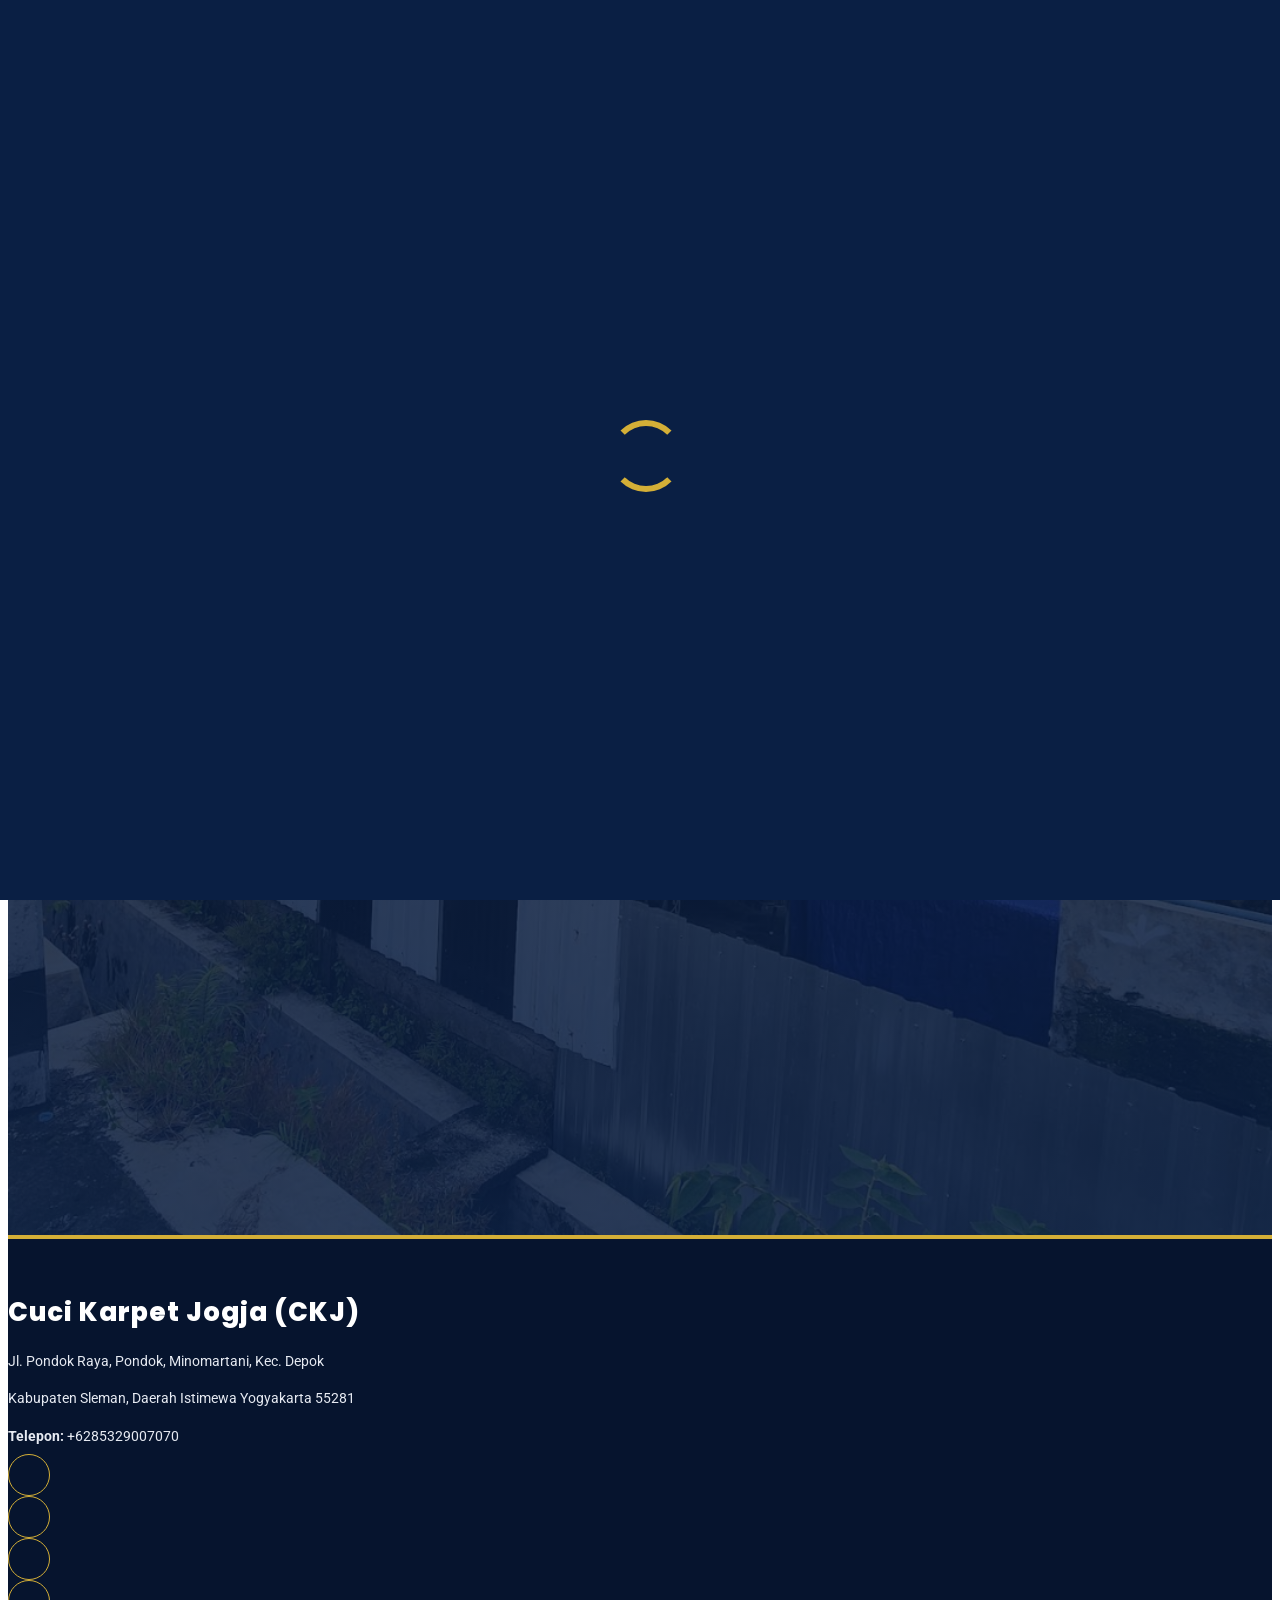
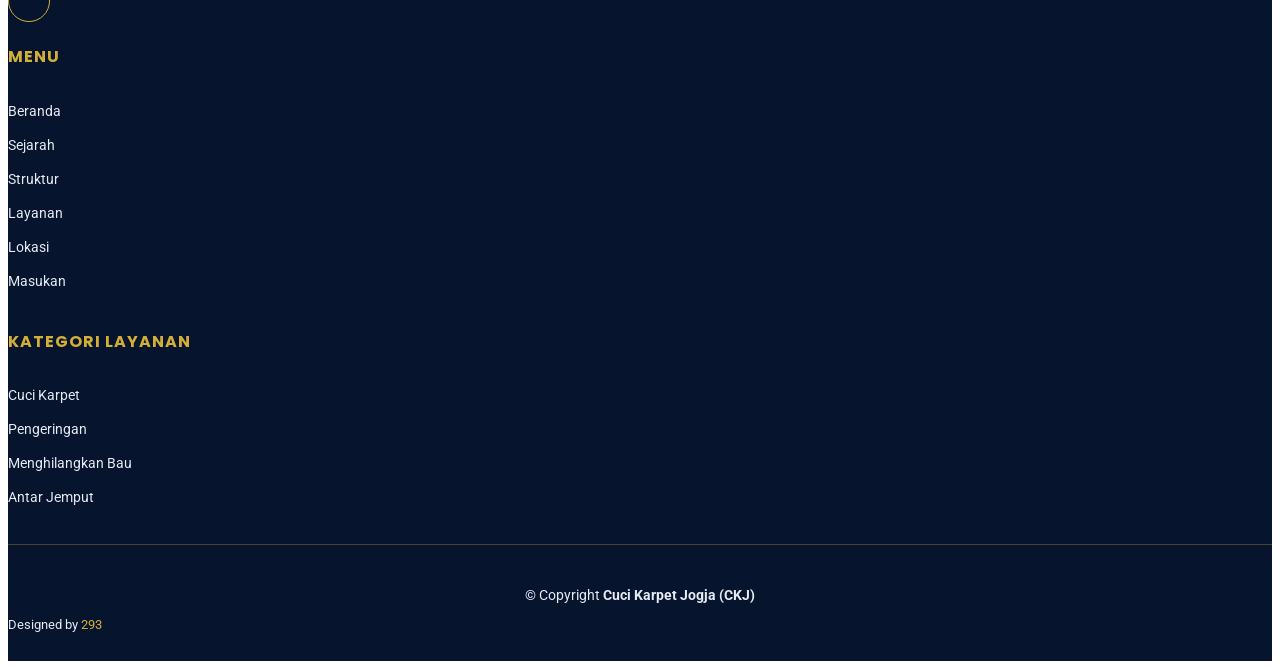
==== index.html @ 94afa314 "mulai" ====
<!DOCTYPE html>
<html lang="id">

<head>
  <meta charset="utf-8">
  <meta content="width=device-width, initial-scale=1.0" name="viewport">
  <title>(CKJ) Cuci Karpet Jogja - Profil UMKM</title>
  <meta name="description" content="Profil (CKJ) Cuci Karpet Jogja: sejarah, struktur organisasi, lokasi, sosial media, dan layanan.">
  <meta name="keywords" content="(CKJ) Cuci Karpet Jogja, Jogja, UMKM, Cuci Karpet Jogja">

  <link href="assets/img/logo ckj.png" rel="icon">

  <link href="https://fonts.googleapis.com" rel="preconnect">
  <link href="https://fonts.gstatic.com" rel="preconnect" crossorigin>
  <link href="https://fonts.googleapis.com/css2?family=Roboto:ital,wght@0,100;0,300;0,400;0,500;0,700;0,900;1,100;1,300;1,400;1,500;1,700;1,900&family=Poppins:ital,wght@0,100;0,200;0,300;0,400;0,500;0,600;0,700;0,800;0,900;1,100;1,200;1,300;1,400;1,500;1,600;1,700;1,800;1,900&family=Raleway:ital,wght@0,100;0,200;0,300;0,400;0,500;0,600;0,700;0,800;0,900;1,100;1,200;1,300;1,400;1,500;1,600;1,700;1,800;1,900&display=swap" rel="stylesheet">

  <link href="assets/vendor/bootstrap/css/bootstrap.min.css" rel="stylesheet">
  <link href="assets/vendor/bootstrap-icons/bootstrap-icons.css" rel="stylesheet">
  <link href="assets/vendor/aos/aos.css" rel="stylesheet">
  <link href="assets/vendor/glightbox/css/glightbox.min.css" rel="stylesheet">
  <link href="assets/vendor/swiper/swiper-bundle.min.css" rel="stylesheet">

  <link href="assets/css/main.css" rel="stylesheet">
</head>

<body class="index-page">

  <header id="header" class="header d-flex align-items-center fixed-top">
    <div class="container-fluid container-xl position-relative d-flex align-items-center justify-content-between">

      <div class="logo d-flex align-items-center">
        <img src="assets/img/logo ckj.png" alt="Logo PT Pindad" onerror="this.style.display='none'">
        <h1 class="sitename">Cuci Karpet Jogja</h1>
      </div>

      <nav id="navmenu" class="navmenu">
        <ul>
          <li><a href="index.html" class="active">Beranda</a></li>
          <li><a href="sejarah.html">Sejarah</a></li>
          <li><a href="struktur.html">Struktur</a></li>
          <li><a href="layanan.html">Layanan</a></li>
          <li><a href="lokasi.html">Lokasi</a></li>
          <li><a href="sosial-media.html">Sosial Media</a></li>
          <li><a href="masukan.html">Masukan</a></li>
        </ul>
        <i class="mobile-nav-toggle d-xl-none bi bi-list"></i>
      </nav>

    </div>
  </header>

  <main class="main">

    <section id="hero" class="hero section accent-background">

      <img src="assets/img/gedung ckj.png" alt="" data-aos="fade-in">

      <div class="container text-center" data-aos="fade-up" data-aos-delay="100">
        <h2>Cuci Karpet Jogja (CKJ)</h2>
        <p>Penyedia jasa pencucian dan perawatan kebersihan terpercaya yang menghadirkan solusi profesional untuk menjaga kebersihan, kenyamanan, dan kualitas lingkungan Anda.</p>
        <a href="sejarah.html" class="btn-scroll" title="Lanjut"><i class="bi bi-chevron-down"></i></a>
      </div>

    </section>

  </main>

  <footer id="footer" class="footer dark-background">

    <div class="container footer-top">
      <div class="row gy-4">
        <div class="col-lg-5 col-md-12 footer-about">
          <div class="logo d-flex align-items-center">
            <span class="sitename">Cuci Karpet Jogja (CKJ)</span>
          </div>
          <div class="footer-contact pt-3">
            <p>Jl. Pondok Raya, Pondok, Minomartani, Kec. Depok</p>
            <p> Kabupaten Sleman, Daerah Istimewa Yogyakarta 55281</p>
            <p class="mt-3"><strong>Telepon:</strong> <span>+6285329007070</span></p>
          </div>
          <div class="social-links d-flex mt-4">
            <a href="https://www.instagram.com/pt_pindad/" target="_blank" rel="noopener"><i class="bi bi-instagram"></i></a>
            <a href="https://www.facebook.com/PTPindad" target="_blank" rel="noopener"><i class="bi bi-facebook"></i></a>
            <a href="https://x.com/pt_pindad" target="_blank" rel="noopener"><i class="bi bi-twitter-x"></i></a>
            <a href="https://www.youtube.com/@PTPindad" target="_blank" rel="noopener"><i class="bi bi-youtube"></i></a>
          </div>
        </div>

        <div class="col-lg-3 col-md-6 footer-links">
          <h4>Menu</h4>
          <ul>
            <li><a href="index.html">Beranda</a></li>
            <li><a href="sejarah.html">Sejarah</a></li>
            <li><a href="struktur.html">Struktur</a></li>
            <li><a href="layanan.html">Layanan</a></li>
            <li><a href="lokasi.html">Lokasi</a></li>
            <li><a href="masukan.html">Masukan</a></li>
          </ul>
        </div>

        <div class="col-lg-4 col-md-6 footer-links">
          <h4>Kategori Layanan</h4>
          <ul>
            <li><a href="layanan.html">Cuci Karpet</a></li>
            <li><a href="layanan.html">Pengeringan</a></li>
            <li><a href="layanan.html">Menghilangkan Bau</a></li>
            <li><a href="layanan.html">Antar Jemput</a></li>
          </ul>
        </div>

      </div>
    </div>

    <div class="container copyright text-center mt-4">
      <p>© <span>Copyright</span> <strong class="px-1 sitename">Cuci Karpet Jogja (CKJ)</strong> <span></p>
      <div class="credits">
        Designed by <a>293</a>
      </div>
    </div>

  </footer>

  <a href="#" id="scroll-top" class="scroll-top d-flex align-items-center justify-content-center"><i class="bi bi-arrow-up-short"></i></a>

  <div id="preloader"></div>

  <script src="assets/vendor/bootstrap/js/bootstrap.bundle.min.js"></script>
  <script src="assets/vendor/php-email-form/validate.js"></script>
  <script src="assets/vendor/aos/aos.js"></script>
  <script src="assets/vendor/purecounter/purecounter_vanilla.js"></script>
  <script src="assets/vendor/glightbox/js/glightbox.min.js"></script>
  <script src="assets/vendor/imagesloaded/imagesloaded.pkgd.min.js"></script>
  <script src="assets/vendor/isotope-layout/isotope.pkgd.min.js"></script>
  <script src="assets/vendor/swiper/swiper-bundle.min.js"></script>

  <script src="assets/js/main.js"></script>

</body>

</html>
---- assets/css/main.css ----
/**
* Template Name: Squadfree (tema Navy & Gold untuk PT Pindad)
* Template URL: https://bootstrapmade.com/squadfree-free-bootstrap-template-creative/
* Author: BootstrapMade.com
* License: https://bootstrapmade.com/license/
*/

:root {
  --default-font: "Roboto", system-ui, -apple-system, "Segoe UI", Arial, sans-serif;
  --heading-font: "Poppins", "Raleway", sans-serif;
  --nav-font: "Poppins", sans-serif;
}

:root {
  --background-color: #ffffff;
  --default-color: #2b3345;
  --heading-color: #0a1f44;
  --accent-color: #a67c00;
  --surface-color: #ffffff;
  --contrast-color: #0a1f44;
}

:root {
  --nav-color: #ffffff;
  --nav-hover-color: #d4af37;
  --nav-mobile-background-color: #ffffff;
  --nav-dropdown-background-color: #ffffff;
  --nav-dropdown-color: #0a1f44;
  --nav-dropdown-hover-color: #a67c00;
}

.light-background { --background-color: #f4f6fa; --surface-color: #ffffff; }

.dark-background {
  --background-color: #06142e;
  --default-color: #e6eaf2;
  --heading-color: #ffffff;
  --surface-color: #0f2a5a;
  --accent-color: #d4af37;
}

.accent-background {
  --background-color: #0a1f44;
  --default-color: #ffffff;
  --heading-color: #ffffff;
  --surface-color: #14306a;
  --accent-color: #d4af37;
}

:root { scroll-behavior: smooth; }

body {
  color: var(--default-color);
  background-color: var(--background-color);
  font-family: var(--default-font);
  font-size: 16px;
  line-height: 1.7;
}

a { color: var(--accent-color); text-decoration: none; transition: 0.3s; }
a:hover { color: color-mix(in srgb, var(--accent-color), #000 15%); text-decoration: none; }

h1, h2, h3, h4, h5, h6 {
  color: var(--heading-color);
  font-family: var(--heading-font);
  font-weight: 700;
  letter-spacing: 0.2px;
}

p, li { text-align: justify; }
.hero p, .section-title p, .call-to-action p { text-align: justify; text-align-last: center; }
.info-item p, .stats-item p, .footer .footer-contact p, .copyright p { text-align: left; }
.copyright p { text-align: center; }

.php-email-form .error-message { display: none; background: #df1529; color: #fff; text-align: left; padding: 15px; margin-bottom: 24px; font-weight: 600; }
.php-email-form .sent-message { display: none; color: #fff; background: #059652; text-align: center; padding: 15px; margin-bottom: 24px; font-weight: 600; }
.php-email-form .loading { display: none; background: var(--surface-color); text-align: center; padding: 15px; margin-bottom: 24px; }
.php-email-form .loading:before { content: ""; display: inline-block; border-radius: 50%; width: 24px; height: 24px; margin: 0 10px -6px 0; border: 3px solid var(--accent-color); border-top-color: var(--surface-color); animation: php-email-form-loading 1s linear infinite; }
@keyframes php-email-form-loading { 0% { transform: rotate(0deg); } 100% { transform: rotate(360deg); } }

.header {
  --background-color: rgba(6, 20, 46, 0);
  --default-color: #ffffff;
  --heading-color: #ffffff;
  color: var(--default-color);
  background-color: var(--background-color);
  padding: 15px 0;
  transition: all 0.5s;
  z-index: 997;
}

.header .logo { line-height: 1; cursor: default; }
.header .logo img { max-height: 42px; width: auto; margin-right: 10px; }
.header .logo h1 {
  font-size: 26px;
  margin: 0;
  font-weight: 800;
  letter-spacing: 1.5px;
  color: #ffffff;
  text-transform: uppercase;
}

.scrolled .header {
  --background-color: #0a1f44;
  box-shadow: 0 2px 18px rgba(0, 0, 0, 0.35);
  border-bottom: 2px solid #d4af37;
}

@media (min-width: 1200px) {
  .navmenu { padding: 0; }
  .navmenu ul { margin: 0; padding: 0; display: flex; list-style: none; align-items: center; }
  .navmenu li { position: relative; }

  .navmenu a, .navmenu a:focus {
    color: var(--nav-color);
    padding: 10px 16px;
    margin-left: 2px;
    font-size: 15px;
    font-family: var(--nav-font);
    font-weight: 600;
    letter-spacing: 0.5px;
    text-transform: uppercase;
    display: flex;
    align-items: center;
    white-space: nowrap;
    transition: 0.3s;
  }

  .navmenu li:hover > a,
  .navmenu .active,
  .navmenu .active:focus {
    color: #0a1f44;
    background-color: var(--nav-hover-color);
  }
}

@media (max-width: 1199px) {
  .mobile-nav-toggle { color: var(--nav-color); font-size: 28px; line-height: 0; margin-right: 10px; cursor: pointer; transition: color 0.3s; }
  .navmenu { padding: 0; z-index: 9997; }

  .navmenu ul {
    display: none;
    list-style: none;
    position: absolute;
    inset: 60px 20px 20px 20px;
    padding: 10px 0;
    margin: 0;
    border-radius: 6px;
    background-color: var(--nav-mobile-background-color);
    overflow-y: auto;
    transition: 0.3s;
    z-index: 9998;
    box-shadow: 0 0 30px rgba(0, 0, 0, 0.3);
    border-top: 4px solid #d4af37;
  }

  .navmenu a, .navmenu a:focus {
    color: var(--nav-dropdown-color);
    padding: 12px 20px;
    font-family: var(--nav-font);
    font-size: 16px;
    font-weight: 600;
    text-transform: uppercase;
    display: flex;
    align-items: center;
    white-space: nowrap;
    transition: 0.3s;
  }

  .navmenu a:hover, .navmenu .active, .navmenu .active:focus { color: var(--nav-dropdown-hover-color); }

  .mobile-nav-active { overflow: hidden; }
  .mobile-nav-active .mobile-nav-toggle { color: #fff; position: absolute; font-size: 32px; top: 15px; right: 15px; margin-right: 0; z-index: 9999; }
  .mobile-nav-active .navmenu { position: fixed; overflow: hidden; inset: 0; background: rgba(6, 20, 46, 0.85); transition: 0.3s; }
  .mobile-nav-active .navmenu > ul { display: block; }
}

.footer {
  color: var(--default-color);
  background-color: var(--background-color);
  font-size: 14px;
  position: relative;
}

.footer .footer-top { padding-top: 60px; border-top: 4px solid #d4af37; }
.footer .footer-about .logo { line-height: 1; margin-bottom: 25px; cursor: default; }
.footer .footer-about .logo span { font-size: 26px; font-weight: 800; letter-spacing: 1px; font-family: var(--heading-font); color: #ffffff; }
.footer .footer-about p { font-size: 14px; }

.footer .social-links a {
  display: flex; align-items: center; justify-content: center;
  width: 40px; height: 40px; border-radius: 50%;
  border: 1px solid #d4af37;
  font-size: 16px; color: #d4af37; margin-right: 10px; transition: 0.3s;
}
.footer .social-links a:hover { background: #d4af37; color: #0a1f44; }

.footer h4 { font-size: 16px; font-weight: 700; text-transform: uppercase; letter-spacing: 1px; position: relative; padding-bottom: 12px; color: #d4af37; }
.footer .footer-links { margin-bottom: 30px; }
.footer .footer-links ul { list-style: none; padding: 0; margin: 0; }
.footer .footer-links ul li { padding: 10px 0; display: flex; align-items: center; }
.footer .footer-links ul li:first-child { padding-top: 0; }
.footer .footer-links ul a { color: #e6eaf2; display: inline-block; line-height: 1; }
.footer .footer-links ul a:hover { color: #d4af37; }
.footer .footer-contact p { margin-bottom: 5px; }

.footer .copyright { padding: 25px 0; border-top: 1px solid rgba(212, 175, 55, 0.3); }
.footer .copyright p { margin-bottom: 0; }
.footer .credits { margin-top: 6px; font-size: 13px; }

#preloader { position: fixed; inset: 0; z-index: 999999; overflow: hidden; background: #0a1f44; transition: all 0.6s ease-out; }
#preloader:before {
  content: ""; position: fixed; top: calc(50% - 30px); left: calc(50% - 30px);
  border: 6px solid #d4af37; border-color: #d4af37 transparent #d4af37 transparent;
  border-radius: 50%; width: 60px; height: 60px; animation: animate-preloader 1.5s linear infinite;
}
@keyframes animate-preloader { 0% { transform: rotate(0deg); } 100% { transform: rotate(360deg); } }

.scroll-top {
  position: fixed; visibility: hidden; opacity: 0; right: 15px; bottom: -15px; z-index: 99999;
  background-color: #d4af37; width: 44px; height: 44px; border-radius: 4px; transition: all 0.4s;
}
.scroll-top i { font-size: 24px; color: #0a1f44; line-height: 0; }
.scroll-top:hover { background-color: #ffffff; }
.scroll-top.active { visibility: visible; opacity: 1; bottom: 15px; }

@media screen and (max-width: 768px) { [data-aos-delay] { transition-delay: 0 !important; } }

section, .section {
  color: var(--default-color);
  background-color: var(--background-color);
  padding: 80px 0;
  scroll-margin-top: 74px;
  overflow: clip;
}
@media (max-width: 1199px) { section, .section { scroll-margin-top: 82px; } }

.section-title { text-align: center; padding-bottom: 60px; position: relative; }
.section-title h2 {
  font-size: 34px;
  font-weight: 800;
  text-transform: uppercase;
  letter-spacing: 1px;
  margin-bottom: 20px;
  position: relative;
  padding-bottom: 18px;
}
.section-title h2::after {
  content: "";
  position: absolute;
  left: 50%;
  bottom: 0;
  transform: translateX(-50%);
  width: 80px;
  height: 4px;
  background: #d4af37;
}
.section-title p { margin-bottom: 0; font-size: 17px; max-width: 720px; margin-left: auto; margin-right: auto; }

.hero {
  width: 100%; min-height: 100vh; position: relative;
  padding: 120px 0 60px 0;
  display: flex; align-items: center; justify-content: center;
}
.hero:before { content: ""; background: linear-gradient(180deg, rgba(6, 20, 46, 0.75), rgba(10, 31, 68, 0.85)); position: absolute; inset: 0; z-index: 2; }
.hero img { position: absolute; inset: 0; display: block; width: 100%; height: 100%; object-fit: cover; z-index: 1; }
.hero .container { position: relative; z-index: 3; }

.hero h2 {
  margin: 0;
  font-size: 56px;
  font-weight: 800;
  line-height: 64px;
  letter-spacing: 2px;
  text-transform: uppercase;
  color: #ffffff;
  text-shadow: 0 2px 8px rgba(0, 0, 0, 0.5);
}
.hero h2::after { content: ""; display: block; width: 100px; height: 5px; background: #d4af37; margin: 20px auto 0; }

.hero p {
  color: #f1f3f8;
  max-width: 800px;
  margin: 20px auto 0 auto;
  font-size: 19px;
  font-weight: 500;
  line-height: 1.7;
  text-shadow: 0 1px 4px rgba(0, 0, 0, 0.6);
}

@media (max-width: 640px) {
  .hero h2 { font-size: 34px; line-height: 42px; }
  .hero p { font-size: 16px; }
}

.hero .btn-scroll { transition: 0.4s; color: #d4af37; display: block; margin-top: 30px; animation: btn-up-down 1s ease-in-out infinite alternate-reverse both; }
.hero .btn-scroll i { font-size: 48px; }
.hero .btn-scroll:hover { color: #ffffff; }
@keyframes btn-up-down { 0% { transform: translateY(5px); } 100% { transform: translateY(-5px); } }

.about .content h3 { font-weight: 800; font-size: 34px; margin-bottom: 25px; }
.about .content p { margin-bottom: 20px; text-align: justify; }

.about .icon-box {
  padding: 25px;
  background: #f4f6fa;
  border-left: 5px solid #d4af37;
  transition: 0.3s;
  cursor: default;
}
.about .icon-box i { font-size: 40px; color: #a67c00; margin-bottom: 10px; transition: color 0.3s; }
.about .icon-box h4 { font-size: 20px; font-weight: 700; margin: 0 0 10px 0; transition: color 0.3s; }
.about .icon-box p { font-size: 15px; color: #4a5368; margin-bottom: 0; text-align: justify; transition: color 0.3s; }
.about .icon-box:hover { background: #0a1f44; }
.about .icon-box:hover h4,
.about .icon-box:hover i { color: #d4af37; }
.about .icon-box:hover p,
.about .icon-box:hover li { color: #ffffff; }

.about .visi-misi-title { color: var(--heading-color); font-weight: 800; text-transform: uppercase; letter-spacing: 1px; }
.about .icon-box.visi-misi h4 { color: #a67c00; font-size: 24px; font-weight: 800; text-transform: uppercase; letter-spacing: 1px; }
.about .icon-box.visi-misi i,
.about .icon-box.visi-misi p,
.about .icon-box.visi-misi li { transition: color 0.3s; }
.about .icon-box.visi-misi .misi-list { font-size: 15px; color: #4a5368; padding-left: 20px; margin-bottom: 0; }
.about .icon-box.visi-misi .misi-list li { color: #4a5368; margin-bottom: 6px; text-align: justify; }
.about .icon-box.visi-misi:hover { background-color: #0a1f44 !important; }
.about .icon-box.visi-misi:hover h4,
.about .icon-box.visi-misi:hover i { color: #d4af37 !important; }
.about .icon-box.visi-misi:hover p,
.about .icon-box.visi-misi:hover li { color: #ffffff !important; }
.about .icon-box.visi-misi:hover li::marker { color: #d4af37; font-weight: 700; }

.services .struktur-img {
  min-height: 400px;
  max-height: 700px;
  object-fit: contain;
  background: #f4f6fa;
  border: 3px solid #0a1f44;
  border-bottom: 6px solid #d4af37;
  border-radius: 4px;
  box-shadow: 0 4px 25px rgba(10, 31, 68, 0.15);
}

.services .service-item {
  background-color: var(--surface-color);
  box-shadow: 0 4px 25px rgba(10, 31, 68, 0.12);
  border-top: 5px solid #d4af37;
  padding: 45px 28px;
  transition: all 0.3s ease-in-out;
  height: 100%;
  position: relative;
  z-index: 1;
  cursor: default;
}
.services .service-item:before { content: ""; position: absolute; background: #0a1f44; inset: 100% 0 0 0; transition: all 0.3s; z-index: -1; }
.services .service-item .icon { margin-bottom: 10px; }
.services .service-item .icon i { color: #a67c00; font-size: 40px; transition: 0.3s; }
.services .service-item h4 { font-weight: 700; margin-bottom: 15px; font-size: 20px; color: var(--heading-color); transition: 0.3s; }
.services .service-item p { line-height: 24px; font-size: 14px; margin-bottom: 0; color: #4a5368; text-align: justify; transition: 0.3s; }
.services .service-item:hover h4,
.services .service-item:hover h4 a,
.services .service-item:hover .icon i,
.services .service-item:hover i { color: #d4af37 !important; }
.services .service-item:hover p { color: #ffffff !important; }
.services .service-item:hover:before { inset: 0; }

.stats .stats-item { padding: 30px; width: 100%; }
.stats .stats-item i { color: #a67c00; display: block; font-size: 44px; float: left; line-height: 0; }
.stats .stats-item .purecounter { color: #0a1f44; font-size: 48px; line-height: 40px; display: block; font-weight: 800; font-family: var(--heading-font); margin-left: 60px; }
.stats .stats-item p { color: #4a5368; padding: 15px 0 0 0; margin: 0 0 0 60px; font-family: var(--heading-font); font-size: 14px; }
.stats .stats-item p strong { color: #0a1f44; }

.call-to-action { padding: 90px 0; position: relative; clip-path: inset(0); }
.call-to-action img { position: fixed; top: 0; left: 0; display: block; width: 100%; height: 100%; object-fit: cover; z-index: 1; }
.call-to-action:before { content: ""; background: rgba(6, 20, 46, 0.88); position: absolute; inset: 0; z-index: 2; }
.call-to-action .container { position: relative; z-index: 3; }
.call-to-action h3 { font-size: 32px; font-weight: 800; text-transform: uppercase; letter-spacing: 1px; color: #ffffff; }
.call-to-action p { color: #e6eaf2; }

.call-to-action .cta-btn {
  font-family: var(--heading-font);
  font-weight: 700;
  font-size: 16px;
  letter-spacing: 1px;
  display: inline-block;
  padding: 12px 40px;
  border-radius: 4px;
  transition: 0.4s;
  margin: 10px;
  background: #d4af37;
  border: 2px solid #d4af37;
  color: #0a1f44;
}
.call-to-action .cta-btn:hover { background: transparent; color: #d4af37; }

.call-to-action .social-links a {
  display: flex; align-items: center; justify-content: center;
  width: 46px; height: 46px; border-radius: 50%;
  border: 2px solid #d4af37; font-size: 20px; color: #d4af37;
  margin: 0 8px; transition: 0.3s;
}
.call-to-action .social-links a:hover { background: #d4af37; color: #0a1f44; }

.portfolio .portfolio-filters { padding: 0; margin: 0 auto 25px auto; list-style: none; text-align: center; }
.portfolio .portfolio-filters li {
  cursor: pointer; display: inline-block;
  padding: 10px 22px; font-size: 14px; font-weight: 700; letter-spacing: 1px;
  margin: 0 5px 8px 5px; line-height: 1; text-transform: uppercase; text-align: center;
  font-family: var(--heading-font); color: #0a1f44;
  border: 2px solid #0a1f44; border-radius: 4px;
  transition: all 0.3s ease-in-out;
}
.portfolio .portfolio-filters li:hover,
.portfolio .portfolio-filters li.filter-active { background: #0a1f44; color: #d4af37; border-color: #0a1f44; }
@media (max-width: 575px) { .portfolio .portfolio-filters li { font-size: 12px; padding: 8px 12px; } }

.portfolio .portfolio-item { position: relative; }
.portfolio .portfolio-item img { border-bottom: 4px solid #d4af37; }
.portfolio .portfolio-item .portfolio-info {
  background-color: rgba(10, 31, 68, 0.95);
  opacity: 0; position: absolute; left: 30px; right: 30px; bottom: 0; z-index: 3;
  transition: all ease-in-out 0.3s; padding: 15px;
  border-left: 4px solid #d4af37;
}
.portfolio .portfolio-item .portfolio-info h4 { font-size: 18px; font-weight: 700; padding-right: 50px; color: #d4af37; }
.portfolio .portfolio-item .portfolio-info p { color: #e6eaf2; font-size: 14px; margin-bottom: 0; padding-right: 50px; text-align: justify; }
.portfolio .portfolio-item .portfolio-info .preview-link,
.portfolio .portfolio-item .portfolio-info .details-link { position: absolute; right: 50px; font-size: 24px; top: calc(50% - 14px); color: #ffffff; transition: 0.3s; line-height: 0; }
.portfolio .portfolio-item .portfolio-info .preview-link:hover,
.portfolio .portfolio-item .portfolio-info .details-link:hover { color: #d4af37; }
.portfolio .portfolio-item .portfolio-info .details-link { right: 14px; font-size: 28px; }
.portfolio .portfolio-item:hover .portfolio-info { opacity: 1; bottom: 20px; }

.contact .info-wrap {
  background-color: var(--surface-color);
  box-shadow: 0 4px 25px rgba(10, 31, 68, 0.15);
  border-top: 5px solid #d4af37;
  padding: 30px;
  height: 100%;
}
@media (max-width: 575px) { .contact .info-wrap { padding: 20px; } }

.contact .info-item { margin-bottom: 30px; }
.contact .info-item i {
  font-size: 20px; color: #d4af37; background: #0a1f44;
  width: 46px; height: 46px; display: flex; justify-content: center; align-items: center;
  border-radius: 50%; transition: all 0.3s ease-in-out; margin-right: 15px;
}
.contact .info-item h3 { padding: 0; font-size: 18px; font-weight: 700; margin-bottom: 5px; }
.contact .info-item p { padding: 0; margin-bottom: 0; font-size: 14px; }
.contact .info-item:hover i { background: #d4af37; color: #0a1f44; }

.contact iframe { width: 100%; height: 450px; border: 3px solid #0a1f44 !important; border-radius: 4px; }

.contact .php-email-form { background-color: var(--surface-color); height: 100%; padding: 30px; box-shadow: 0 0 20px rgba(10, 31, 68, 0.12); }
.contact .php-email-form input[type=text],
.contact .php-email-form input[type=email],
.contact .php-email-form textarea { font-size: 14px; padding: 10px 15px; box-shadow: none; border-radius: 0; color: var(--default-color); background-color: var(--surface-color); border-color: rgba(10, 31, 68, 0.2); }
.contact .php-email-form input:focus,
.contact .php-email-form textarea:focus { border-color: #d4af37; }
.contact .php-email-form button[type=submit] { color: #0a1f44; background: #d4af37; border: 0; padding: 10px 30px; font-weight: 700; transition: 0.4s; border-radius: 4px; }
.contact .php-email-form button[type=submit]:hover { background: #0a1f44; color: #d4af37; }

#wa-form {
  padding: 30px;
  background: #ffffff;
  border-top: 4px solid #0a1f44;
  border-bottom: 4px solid #d4af37;
  box-shadow: 0 4px 25px rgba(10, 31, 68, 0.12);
}

#wa-form .btn-wa {
  background-color: #ffffff !important;
  color: #0a1f44 !important;
  border: 2px solid #0a1f44 !important;
  border-radius: 4px;
  padding: 10px 30px;
  font-weight: 700;
  letter-spacing: 0.5px;
  transition: all 0.3s ease-in-out;
}
#wa-form .btn-wa:hover,
#wa-form .btn-wa:focus {
  background-color: #0a1f44 !important;
  color: #d4af37 !important;
  border-color: #0a1f44 !important;
}
/* ===== Multipage: halaman dalam (non-beranda) =====
   Header memakai tampilan "scrolled" yang sudah ada sejak awal, dan section
   pertama diberi ruang di bawah header fixed. Tidak ada perubahan desain lain. */
.inner-page .header {
  --background-color: #0a1f44;
  box-shadow: 0 2px 18px rgba(0, 0, 0, 0.35);
  border-bottom: 2px solid #d4af37;
}
.inner-page .main > section:first-child { padding-top: 154px; }
.inner-page .main > section.call-to-action:first-child { padding-top: 164px; }
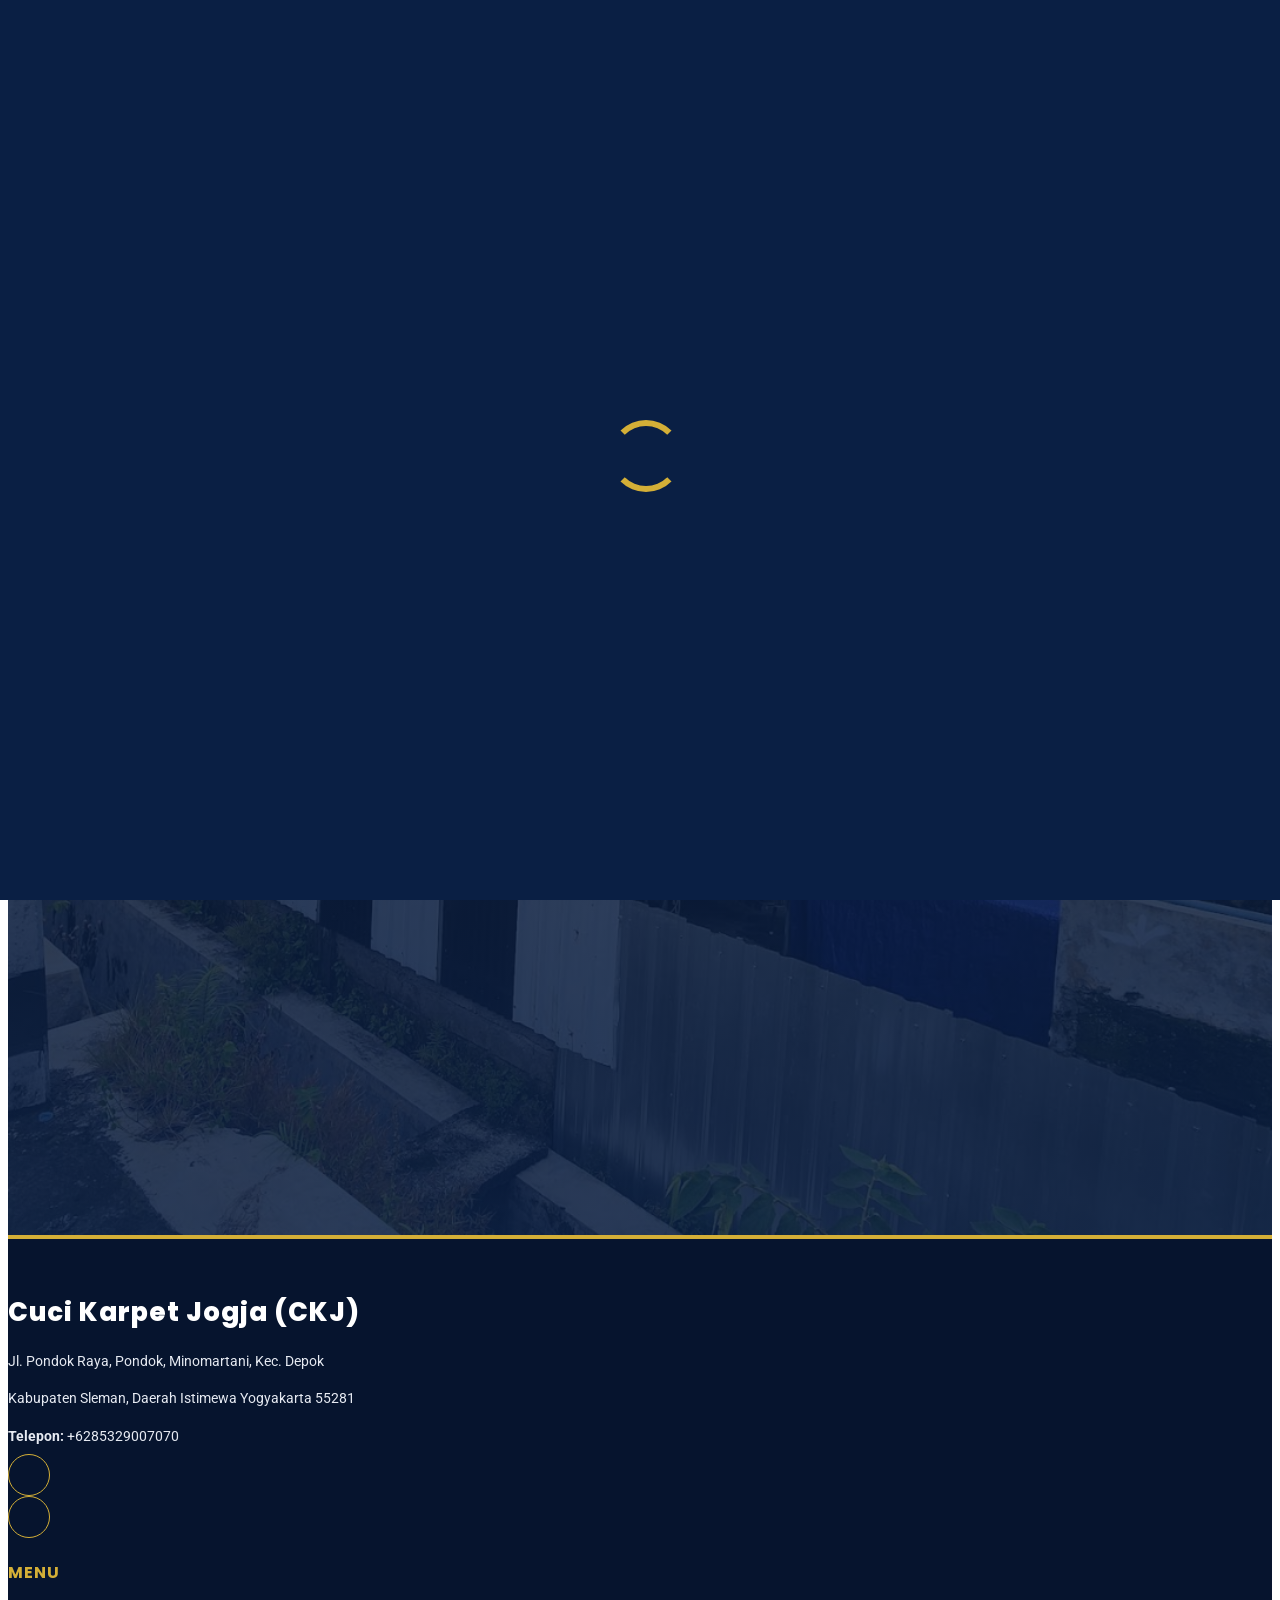
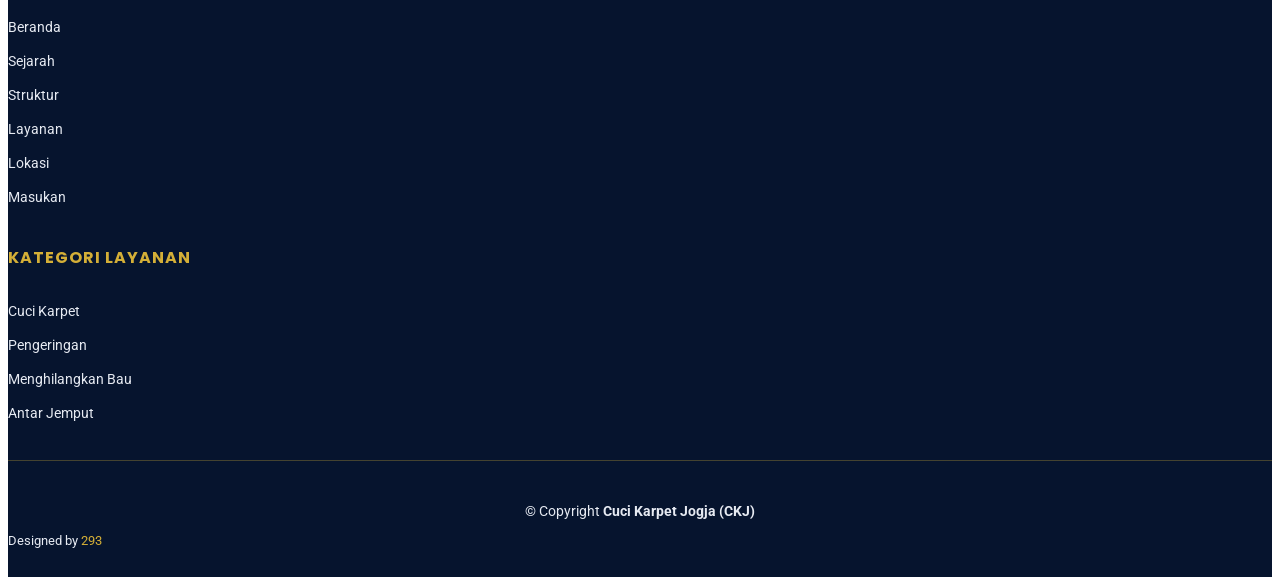
==== commit 1f15dc14: "baru lagi" ====
--- a/index.html
+++ b/index.html
@@ -79,10 +79,8 @@
             <p class="mt-3"><strong>Telepon:</strong> <span>+6285329007070</span></p>
           </div>
           <div class="social-links d-flex mt-4">
-            <a href="https://www.instagram.com/pt_pindad/" target="_blank" rel="noopener"><i class="bi bi-instagram"></i></a>
-            <a href="https://www.facebook.com/PTPindad" target="_blank" rel="noopener"><i class="bi bi-facebook"></i></a>
-            <a href="https://x.com/pt_pindad" target="_blank" rel="noopener"><i class="bi bi-twitter-x"></i></a>
-            <a href="https://www.youtube.com/@PTPindad" target="_blank" rel="noopener"><i class="bi bi-youtube"></i></a>
+            <a href="https://www.instagram.com/ckj_cucikarpetjogja/" target="_blank" rel="noopener"><i class="bi bi-instagram"></i></a>
+            <a href="https://www.facebook.com/ckj.cucikarpetjogja" target="_blank" rel="noopener"><i class="bi bi-facebook"></i></a>
           </div>
         </div>
 
--- a/assets/css/main.css
+++ b/assets/css/main.css
@@ -496,3 +496,44 @@
 }
 .inner-page .main > section:first-child { padding-top: 154px; }
 .inner-page .main > section.call-to-action:first-child { padding-top: 164px; }
+
+/* Deskripsi kategori layanan CKJ */
+.service-description {
+  position: relative !important;
+  width: 100%;
+  height: auto !important;
+  left: auto !important;
+  right: auto !important;
+  top: auto !important;
+  bottom: auto !important;
+  opacity: 1 !important;
+  visibility: visible !important;
+  transform: none !important;
+  background: #f5f7fa;
+  padding: 25px;
+  margin-top: 10px;
+  border-left: 4px solid #d6a900;
+  border-radius: 4px;
+  box-shadow: none;
+}
+
+.service-description h4 {
+  color: #172b4d;
+  font-size: 21px;
+  font-weight: 700;
+  margin-bottom: 12px;
+}
+
+.service-description p {
+  color: #444;
+  font-size: 15px;
+  line-height: 1.8;
+  margin-bottom: 0;
+}
+
+/* Jarak tombol kategori */
+.portfolio-filters {
+  position: relative;
+  z-index: 2;
+  margin-bottom: 25px;
+}
